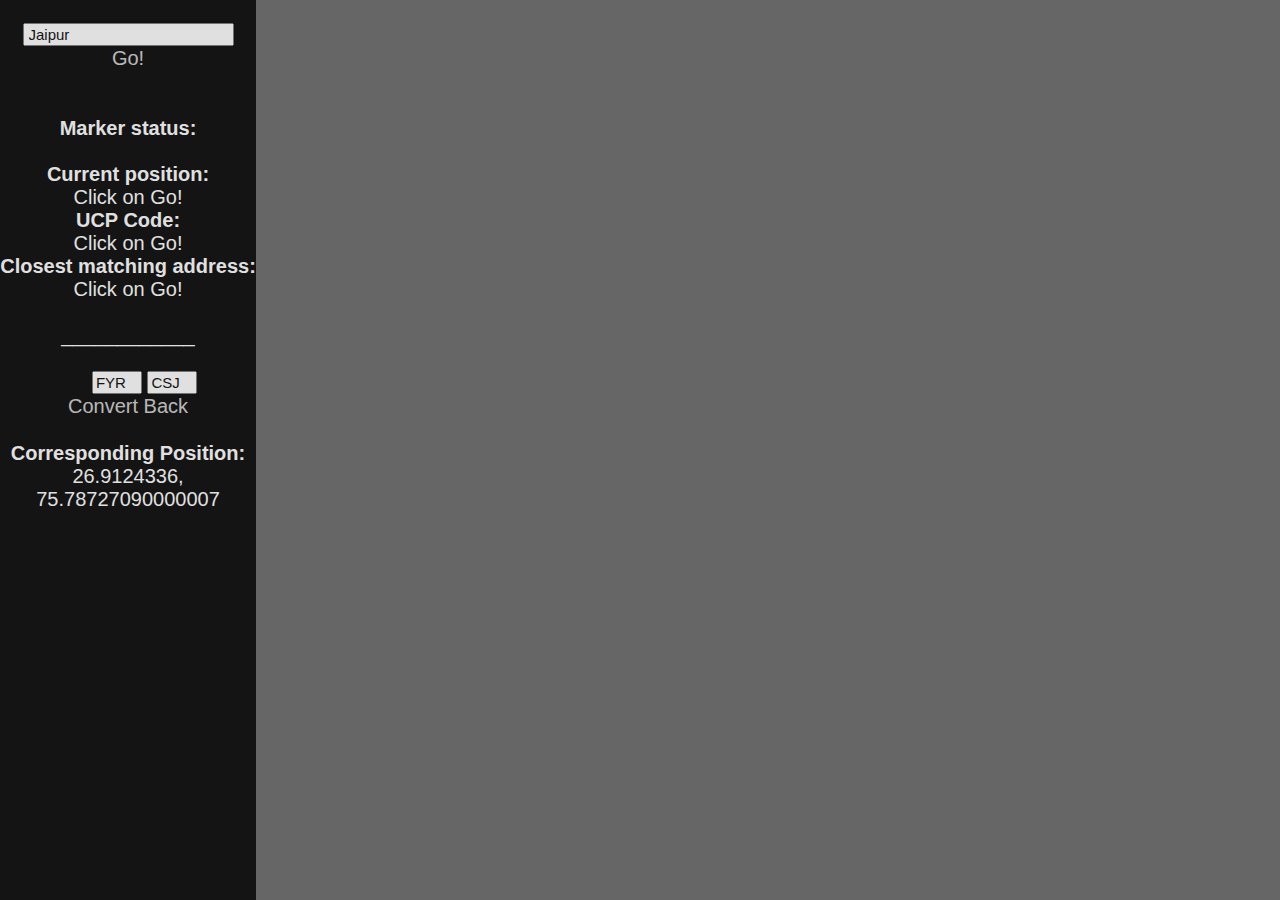
==== index.html @ 644bdf2b "color theme removed" ====
<html>
    <head>
    <title>Universal Coordinate Pin - App</title>
        <!address locator>
        <!importing jquery and js for google maps (can be found on ajax.google.com)>
        <script type="text/javascript" src="js/jquery-1.9.1.js"></script>
        
        <script type="text/javascript" src="http://maps.google.com/maps/api/js?key=AIzaSyCEqoC5yQIIBXbNVxsuRe787A29ZC32CVA&callback=initMap"></script>
        
        <style type="text/css">
            
            #city_country {
                padding: 1px 4px;
            }
           
           #button {
                font-size: 20px;
                border: none;
                color: #FFFFFF;
                text-align: center;
                display: inline-block;
                background-color: #000000;
                opacity: 0.8;
            }
            
            #maparea {
                width: 80%;
                height: 100%;
                right: 0%;
                top: 0%;
                position: absolute;
                opacity: 1;
                z-index: 1;
            }
            #infoPanel {
                width: 20%;
                height: 100%;
                left: 0%;
                top: 0%;
                font-size: 20px;
                float: left;
                position: absolute;
                background: #000000;
                color: #FFFFFF;
                opacity: 0.8;
                font-family: Sans-serif;
            }
        </style>
        <script type="text/javascript">
            $(window).load(function(){
                           var geocoder;
                           var map;
                           var marker;
                           
                           h2d = function(d)
                           {
                           return parseInt(d, 36);
                           }
                           
                           back = function() {
                           
                           var rev1 = document.getElementById('ipcode1').value;
                           var rev2 = document.getElementById('ipcode2').value;
                           document.getElementById('copo').innerHTML = [
                                                                        (h2d(rev1)/100)-180,
                                                                        (h2d(rev2)/100)-90
                                                                        ].join(', ');
                           }
                           
                           codeAddress = function () {
                           geocoder = new google.maps.Geocoder();
                           
                           var address = document.getElementById('city_country').value;
                           geocoder.geocode( { 'address': address}, function(results, status) {
                                            if (status == google.maps.GeocoderStatus.OK) {
                                            map = new google.maps.Map(document.getElementById('maparea'), {
                                                                      zoom: 16,
                                                                      streetViewControl: false,
                                                                      mapTypeControlOptions: {
                                                                      style: google.maps.MapTypeControlStyle.HORIZONTAL_BAR,
                                                                      mapTypeIds:[google.maps.MapTypeId.HYBRID, google.maps.MapTypeId.ROADMAP]
                                                                      },
                                                                      center: results[0].geometry.location,
                                                                      mapTypeId: google.maps.MapTypeId.ROADMAP
                                                                      });
                                            map.setCenter(results[0].geometry.location);
                                            marker = new google.maps.Marker({
                                                                            map: map,
                                                                            position: results[0].geometry.location,
                                                                            draggable: true,
                                                                            title: 'drag'
                                                                            });
                                            updateMarkerPosition(results[0].geometry.location);
                                            updatetscode(results[0].geometry.location);
                                            geocodePosition(results[0].geometry.location);
                                            
                                            google.maps.event.addListener(marker, 'dragstart', function() {
                                                                          updateMarkerAddress('Finding');
                                                                          });
                                            
                                            google.maps.event.addListener(marker, 'drag', function() {
                                                                          updateMarkerStatus('Moving');
                                                                          updateMarkerPosition(marker.getPosition());
                                                                          updatetscode(marker.getPosition());
                                                                          });
                                            
                                            google.maps.event.addListener(marker, 'dragend', function() {
                                                                          updateMarkerStatus('Stable');
                                                                          geocodePosition(marker.getPosition());
                                                                          map.panTo(marker.getPosition());
                                                                          });
                                            
                                            google.maps.event.addListener(map, 'click', function(e) {
                                                                          updateMarkerPosition(e.latLng);
                                                                          updatetscode(e.latLng);
                                                                          geocodePosition(marker.getPosition());
                                                                          marker.setPosition(e.latLng);
                                                                          map.panTo(marker.getPosition());
                                                                          });
                                            
                                            } else {
                                            alert('Geocode was not successful for the following reason: ' + status);
                                            }
                                            });
                           }
                           
                           function geocodePosition(pos) {
                           geocoder.geocode({
                                            latLng: pos
                                            }, function(responses) {
                                            if (responses && responses.length > 0) {
                                            updateMarkerAddress(responses[0].formatted_address);
                                            } else {
                                            updateMarkerAddress('Cannot determine address at this location.');
                                            }
                                            });
                           }
                           
                           function d2h(d)
                           {
                           return (+d).toString(36).toUpperCase();
                           }
                           
                           function updateMarkerStatus(str) {
                           document.getElementById('markerStatus').innerHTML = str;
                           }
                           
                           function updateMarkerPosition(latLng) {
                           
                           document.getElementById('info').innerHTML = [
                                                                        latLng.lat(),
                                                                        latLng.lng()
                                                                        ].join(', ');
                           }
                           
                           
                           
                           function updatetscode(latLng) {
                           
                           var latitude = latLng.lat();
                           var longitude = latLng.lng();
                           var lati = Math.round(latitude*100)+18000;
                           var long = Math.round(longitude*100)+9000;
                           
                           document.getElementById('tscode').innerHTML = [
                                                                        d2h(lati),
                                                                        d2h(long)
                                                                        ].join('- ');
                           
                           }
                           
                           function updateMarkerAddress(str) {
                           document.getElementById('address').innerHTML = str;
                           }
                           });
                        
                        
                    </script>
    
    </head>
<body style="background-color:#666666;">
    
    <div id="maparea" align="center">
    </div>
    <div id="infoPanel" align="center">
        <div id="panel" align="center"><br/>
            <input style="font-size: 15px; " id="city_country" type="textbox" value="Jaipur">
            <input type="button" value="Go!" onclick="codeAddress()" id="button">
            <br/>
            <br/>
        </div>
        
        <br/><b>Marker status:</b>
        <div id="markerStatus"><br/>
        </div>
        <b>Current position:</b>
        <div id="info">Click on Go!
        </div>
        <b>UCP Code:</b>
        <div id="tscode">Click on Go!
        </div>
        <b>Closest matching address:</b>
        <div id="address">Click on Go!
        </div><br/>____________<br/><br/>
        <div id="coderev" align="center">
            &nbsp;&nbsp;&nbsp;&nbsp;&nbsp;
            <input style="font-size: 15px; width: 50px;" id="ipcode1" type="textbox" value="FYR">
            <input style="font-size: 15px; width: 50px;" id="ipcode2" type="textbox" value="CSJ">
            <input type="button" value="Convert Back" onclick="back()" id="button">
            <br/>
            <br/>
        </div>
        <b>Corresponding Position:</b>
        <div id="copo">26.9124336, 75.78727090000007</div>
        <br/>
    </div>
</body>
</html>
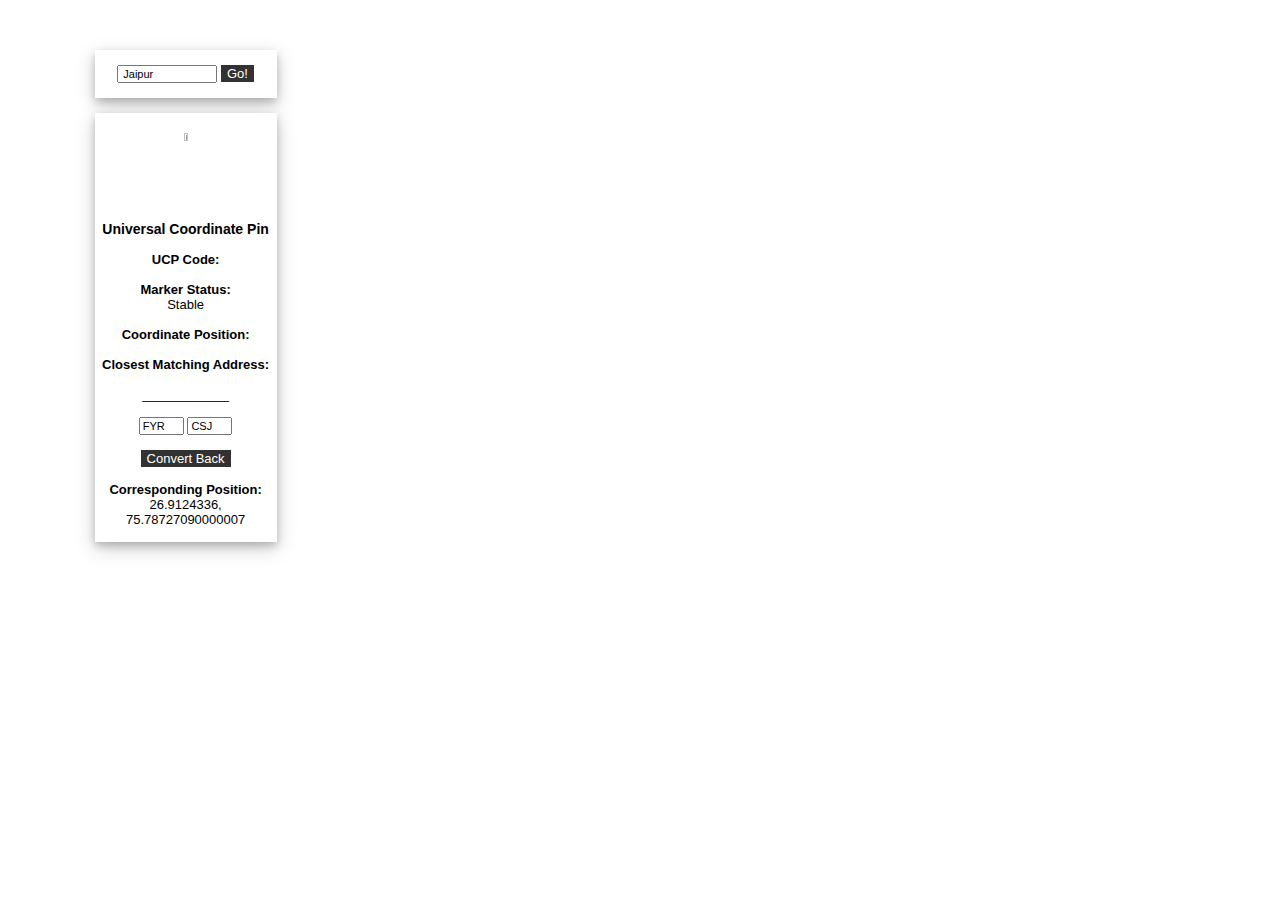
==== commit f8e2e1e9: "font adjusted" ====
--- a/index.html
+++ b/index.html
@@ -5,7 +5,7 @@
         <!importing jquery and js for google maps (can be found on ajax.google.com)>
         <script type="text/javascript" src="js/jquery-1.9.1.js"></script>
         
-        <script type="text/javascript" src="http://maps.google.com/maps/api/js?key=AIzaSyCEqoC5yQIIBXbNVxsuRe787A29ZC32CVA&callback=initMap"></script>
+        <script type="text/javascript" src="https://maps.google.com/maps/api/js?key=AIzaSyCEqoC5yQIIBXbNVxsuRe787A29ZC32CVA&callback=initMap"></script>
         
         <style type="text/css">
             
@@ -14,7 +14,7 @@
             }
            
            #button {
-                font-size: 20px;
+                font-size: 13px;
                 border: none;
                 color: #FFFFFF;
                 text-align: center;
@@ -24,25 +24,23 @@
             }
             
             #maparea {
-                width: 80%;
+                width: 100%;
                 height: 100%;
                 right: 0%;
                 top: 0%;
                 position: absolute;
                 opacity: 1;
-                z-index: 1;
+                z-index: 0;
             }
             #infoPanel {
-                width: 20%;
-                height: 100%;
-                left: 0%;
-                top: 0%;
-                font-size: 20px;
+                width: 15%;
+                height: 80%;
+                left: 7%;
+                top: 5.5%;
+                font-size: 13px;
                 float: left;
                 position: absolute;
-                background: #000000;
-                color: #FFFFFF;
-                opacity: 0.8;
+                color: #000000;
                 font-family: Sans-serif;
             }
         </style>
@@ -74,7 +72,7 @@
                            geocoder.geocode( { 'address': address}, function(results, status) {
                                             if (status == google.maps.GeocoderStatus.OK) {
                                             map = new google.maps.Map(document.getElementById('maparea'), {
-                                                                      zoom: 16,
+                                                                      zoom: 8,
                                                                       streetViewControl: false,
                                                                       mapTypeControlOptions: {
                                                                       style: google.maps.MapTypeControlStyle.HORIZONTAL_BAR,
@@ -178,41 +176,43 @@
                     </script>
     
     </head>
-<body style="background-color:#666666;">
+<body onload="codeAddress()">
     
     <div id="maparea" align="center">
     </div>
     <div id="infoPanel" align="center">
-        <div id="panel" align="center"><br/>
-            <input style="font-size: 15px; " id="city_country" type="textbox" value="Jaipur">
-            <input type="button" value="Go!" onclick="codeAddress()" id="button">
+        <div style="padding-left:5px;padding-right:5px;">
+            <div id="panel" align="center" style="background: #FFFFFF;box-shadow: 0 4px 8px 0 rgba(0, 0, 0, 0.2), 0 6px 20px 0 rgba(0, 0, 0, 0.19);"><br/>
+            <input style="font-size: 11px;width: 100px;" id="city_country" type="textbox" value="Jaipur">
+            <input type="button" value="Go!" onclick="codeAddress()" id="button" >
             <br/>
             <br/>
         </div>
-        
-        <br/><b>Marker status:</b>
-        <div id="markerStatus"><br/>
+            <br/>
+        <div style="background: #FFFFFF;box-shadow: 0 4px 8px 0 rgba(0, 0, 0, 0.2), 0 6px 20px 0 rgba(0, 0, 0, 0.19);">
+            <br/>
+            <div><img src="img/logo.png" style="height:10%;"></img><b style="font-size: 14px;"><br/><br/>Universal Coordinate Pin</b><br/></div>
+            
+            <br/><b>UCP Code:</b>
+            <div id="tscode"></div>
+            <br/><b>Marker Status:</b>
+            <div id="markerStatus">Stable<br/></div>
+            <br/><b>Coordinate Position:</b>
+            <div id="info"></div>
+            <br/><b>Closest Matching Address:</b>
+            <div id="address"></div>
+            <br/>____________<br/><br/>
+            <div id="coderev" align="center">
+                <input style="font-size: 11px; width: 45px; align:center;" id="ipcode1" type="textbox" value="FYR">
+                <input style="font-size: 11px; width: 45px; align:center;" id="ipcode2" type="textbox" value="CSJ">
+                <br/><br/><input type="button" value="Convert Back" onclick="back()" id="button">
+                <br/>
+                <br/>
+            </div>
+            <b>Corresponding Position:</b>
+            <div id="copo">26.9124336, 75.78727090000007</div>
+            <br/>
         </div>
-        <b>Current position:</b>
-        <div id="info">Click on Go!
-        </div>
-        <b>UCP Code:</b>
-        <div id="tscode">Click on Go!
-        </div>
-        <b>Closest matching address:</b>
-        <div id="address">Click on Go!
-        </div><br/>____________<br/><br/>
-        <div id="coderev" align="center">
-            &nbsp;&nbsp;&nbsp;&nbsp;&nbsp;
-            <input style="font-size: 15px; width: 50px;" id="ipcode1" type="textbox" value="FYR">
-            <input style="font-size: 15px; width: 50px;" id="ipcode2" type="textbox" value="CSJ">
-            <input type="button" value="Convert Back" onclick="back()" id="button">
-            <br/>
-            <br/>
-        </div>
-        <b>Corresponding Position:</b>
-        <div id="copo">26.9124336, 75.78727090000007</div>
-        <br/>
     </div>
 </body>
 </html>
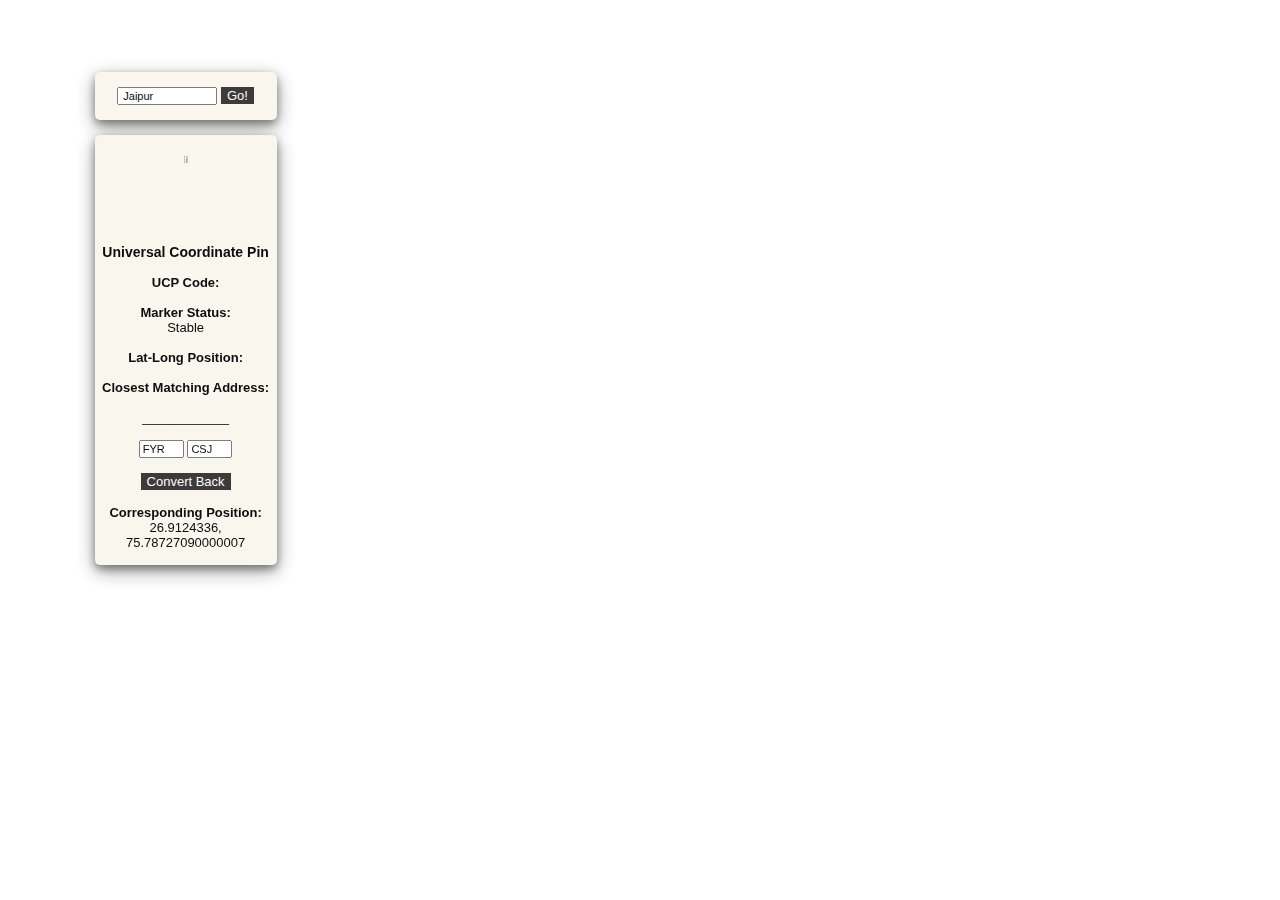
==== commit ec8a560b: "top distance" ====
--- a/index.html
+++ b/index.html
@@ -36,7 +36,7 @@
                 width: 15%;
                 height: 80%;
                 left: 7%;
-                top: 5.5%;
+                top: 8%;
                 font-size: 13px;
                 float: left;
                 position: absolute;
@@ -72,8 +72,222 @@
                            geocoder.geocode( { 'address': address}, function(results, status) {
                                             if (status == google.maps.GeocoderStatus.OK) {
                                             map = new google.maps.Map(document.getElementById('maparea'), {
-                                                                      zoom: 8,
-                                                                      streetViewControl: false,
+                                                                      zoom: 8,styles: [
+                                                                                       {
+                                                                                       "elementType": "geometry",
+                                                                                       "stylers": [
+                                                                                                   {
+                                                                                                   "color": "#ebe3cd"
+                                                                                                   }
+                                                                                                   ]
+                                                                                       },
+                                                                                       {
+                                                                                       "elementType": "labels.text.fill",
+                                                                                       "stylers": [
+                                                                                                   {
+                                                                                                   "color": "#523735"
+                                                                                                   }
+                                                                                                   ]
+                                                                                       },
+                                                                                       {
+                                                                                       "elementType": "labels.text.stroke",
+                                                                                       "stylers": [
+                                                                                                   {
+                                                                                                   "color": "#f5f1e6"
+                                                                                                   }
+                                                                                                   ]
+                                                                                       },
+                                                                                       {
+                                                                                       "featureType": "administrative",
+                                                                                       "elementType": "geometry.stroke",
+                                                                                       "stylers": [
+                                                                                                   {
+                                                                                                   "color": "#c9b2a6"
+                                                                                                   }
+                                                                                                   ]
+                                                                                       },
+                                                                                       {
+                                                                                       "featureType": "administrative.land_parcel",
+                                                                                       "elementType": "geometry.stroke",
+                                                                                       "stylers": [
+                                                                                                   {
+                                                                                                   "color": "#dcd2be"
+                                                                                                   }
+                                                                                                   ]
+                                                                                       },
+                                                                                       {
+                                                                                       "featureType": "administrative.land_parcel",
+                                                                                       "elementType": "labels.text.fill",
+                                                                                       "stylers": [
+                                                                                                   {
+                                                                                                   "color": "#ae9e90"
+                                                                                                   }
+                                                                                                   ]
+                                                                                       },
+                                                                                       {
+                                                                                       "featureType": "landscape.natural",
+                                                                                       "elementType": "geometry",
+                                                                                       "stylers": [
+                                                                                                   {
+                                                                                                   "color": "#dfd2ae"
+                                                                                                   }
+                                                                                                   ]
+                                                                                       },
+                                                                                       {
+                                                                                       "featureType": "poi",
+                                                                                       "elementType": "geometry",
+                                                                                       "stylers": [
+                                                                                                   {
+                                                                                                   "color": "#dfd2ae"
+                                                                                                   }
+                                                                                                   ]
+                                                                                       },
+                                                                                       {
+                                                                                       "featureType": "poi",
+                                                                                       "elementType": "labels.text.fill",
+                                                                                       "stylers": [
+                                                                                                   {
+                                                                                                   "color": "#93817c"
+                                                                                                   }
+                                                                                                   ]
+                                                                                       },
+                                                                                       {
+                                                                                       "featureType": "poi.park",
+                                                                                       "elementType": "geometry.fill",
+                                                                                       "stylers": [
+                                                                                                   {
+                                                                                                   "color": "#a5b076"
+                                                                                                   }
+                                                                                                   ]
+                                                                                       },
+                                                                                       {
+                                                                                       "featureType": "poi.park",
+                                                                                       "elementType": "labels.text.fill",
+                                                                                       "stylers": [
+                                                                                                   {
+                                                                                                   "color": "#447530"
+                                                                                                   }
+                                                                                                   ]
+                                                                                       },
+                                                                                       {
+                                                                                       "featureType": "road",
+                                                                                       "elementType": "geometry",
+                                                                                       "stylers": [
+                                                                                                   {
+                                                                                                   "color": "#f5f1e6"
+                                                                                                   }
+                                                                                                   ]
+                                                                                       },
+                                                                                       {
+                                                                                       "featureType": "road.arterial",
+                                                                                       "elementType": "geometry",
+                                                                                       "stylers": [
+                                                                                                   {
+                                                                                                   "color": "#fdfcf8"
+                                                                                                   }
+                                                                                                   ]
+                                                                                       },
+                                                                                       {
+                                                                                       "featureType": "road.highway",
+                                                                                       "elementType": "geometry",
+                                                                                       "stylers": [
+                                                                                                   {
+                                                                                                   "color": "#f8c967"
+                                                                                                   }
+                                                                                                   ]
+                                                                                       },
+                                                                                       {
+                                                                                       "featureType": "road.highway",
+                                                                                       "elementType": "geometry.stroke",
+                                                                                       "stylers": [
+                                                                                                   {
+                                                                                                   "color": "#e9bc62"
+                                                                                                   }
+                                                                                                   ]
+                                                                                       },
+                                                                                       {
+                                                                                       "featureType": "road.highway.controlled_access",
+                                                                                       "elementType": "geometry",
+                                                                                       "stylers": [
+                                                                                                   {
+                                                                                                   "color": "#e98d58"
+                                                                                                   }
+                                                                                                   ]
+                                                                                       },
+                                                                                       {
+                                                                                       "featureType": "road.highway.controlled_access",
+                                                                                       "elementType": "geometry.stroke",
+                                                                                       "stylers": [
+                                                                                                   {
+                                                                                                   "color": "#db8555"
+                                                                                                   }
+                                                                                                   ]
+                                                                                       },
+                                                                                       {
+                                                                                       "featureType": "road.local",
+                                                                                       "elementType": "labels.text.fill",
+                                                                                       "stylers": [
+                                                                                                   {
+                                                                                                   "color": "#806b63"
+                                                                                                   }
+                                                                                                   ]
+                                                                                       },
+                                                                                       {
+                                                                                       "featureType": "transit.line",
+                                                                                       "elementType": "geometry",
+                                                                                       "stylers": [
+                                                                                                   {
+                                                                                                   "color": "#dfd2ae"
+                                                                                                   }
+                                                                                                   ]
+                                                                                       },
+                                                                                       {
+                                                                                       "featureType": "transit.line",
+                                                                                       "elementType": "labels.text.fill",
+                                                                                       "stylers": [
+                                                                                                   {
+                                                                                                   "color": "#8f7d77"
+                                                                                                   }
+                                                                                                   ]
+                                                                                       },
+                                                                                       {
+                                                                                       "featureType": "transit.line",
+                                                                                       "elementType": "labels.text.stroke",
+                                                                                       "stylers": [
+                                                                                                   {
+                                                                                                   "color": "#ebe3cd"
+                                                                                                   }
+                                                                                                   ]
+                                                                                       },
+                                                                                       {
+                                                                                       "featureType": "transit.station",
+                                                                                       "elementType": "geometry",
+                                                                                       "stylers": [
+                                                                                                   {
+                                                                                                   "color": "#dfd2ae"
+                                                                                                   }
+                                                                                                   ]
+                                                                                       },
+                                                                                       {
+                                                                                       "featureType": "water",
+                                                                                       "elementType": "geometry.fill",
+                                                                                       "stylers": [
+                                                                                                   {
+                                                                                                   "color": "#b9d3c2"
+                                                                                                   }
+                                                                                                   ]
+                                                                                       },
+                                                                                       {
+                                                                                       "featureType": "water",
+                                                                                       "elementType": "labels.text.fill",
+                                                                                       "stylers": [
+                                                                                                   {
+                                                                                                   "color": "#92998d"
+                                                                                                   }
+                                                                                                   ]
+                                                                                       }
+                                                                                       ],
+                                                                      streetViewControl: true,
                                                                       mapTypeControlOptions: {
                                                                       style: google.maps.MapTypeControlStyle.HORIZONTAL_BAR,
                                                                       mapTypeIds:[google.maps.MapTypeId.HYBRID, google.maps.MapTypeId.ROADMAP]
@@ -81,6 +295,7 @@
                                                                       center: results[0].geometry.location,
                                                                       mapTypeId: google.maps.MapTypeId.ROADMAP
                                                                       });
+                                            
                                             map.setCenter(results[0].geometry.location);
                                             marker = new google.maps.Marker({
                                                                             map: map,
@@ -171,8 +386,6 @@
                            document.getElementById('address').innerHTML = str;
                            }
                            });
-                        
-                        
                     </script>
     
     </head>
@@ -182,14 +395,14 @@
     </div>
     <div id="infoPanel" align="center">
         <div style="padding-left:5px;padding-right:5px;">
-            <div id="panel" align="center" style="background: #FFFFFF;box-shadow: 0 4px 8px 0 rgba(0, 0, 0, 0.2), 0 6px 20px 0 rgba(0, 0, 0, 0.19);"><br/>
+            <div id="panel" align="center" style="background: #f9f6ed;box-shadow: 0 4px 8px 0 rgba(0, 0, 0, 0.4), 0 6px 20px 0 rgba(0, 0, 0, 0.39);border-radius: 5px;opacity:0.95;"><br/>
             <input style="font-size: 11px;width: 100px;" id="city_country" type="textbox" value="Jaipur">
             <input type="button" value="Go!" onclick="codeAddress()" id="button" >
             <br/>
             <br/>
         </div>
             <br/>
-        <div style="background: #FFFFFF;box-shadow: 0 4px 8px 0 rgba(0, 0, 0, 0.2), 0 6px 20px 0 rgba(0, 0, 0, 0.19);">
+            <div style="background: #f9f6ed;box-shadow: 0 4px 8px 0 rgba(0, 0, 0, 0.4), 0 6px 20px 0 rgba(0, 0, 0, 0.39);border-radius: 5px;opacity:0.95;">
             <br/>
             <div><img src="img/logo.png" style="height:10%;"></img><b style="font-size: 14px;"><br/><br/>Universal Coordinate Pin</b><br/></div>
             
@@ -197,7 +410,7 @@
             <div id="tscode"></div>
             <br/><b>Marker Status:</b>
             <div id="markerStatus">Stable<br/></div>
-            <br/><b>Coordinate Position:</b>
+            <br/><b>Lat-Long Position:</b>
             <div id="info"></div>
             <br/><b>Closest Matching Address:</b>
             <div id="address"></div>
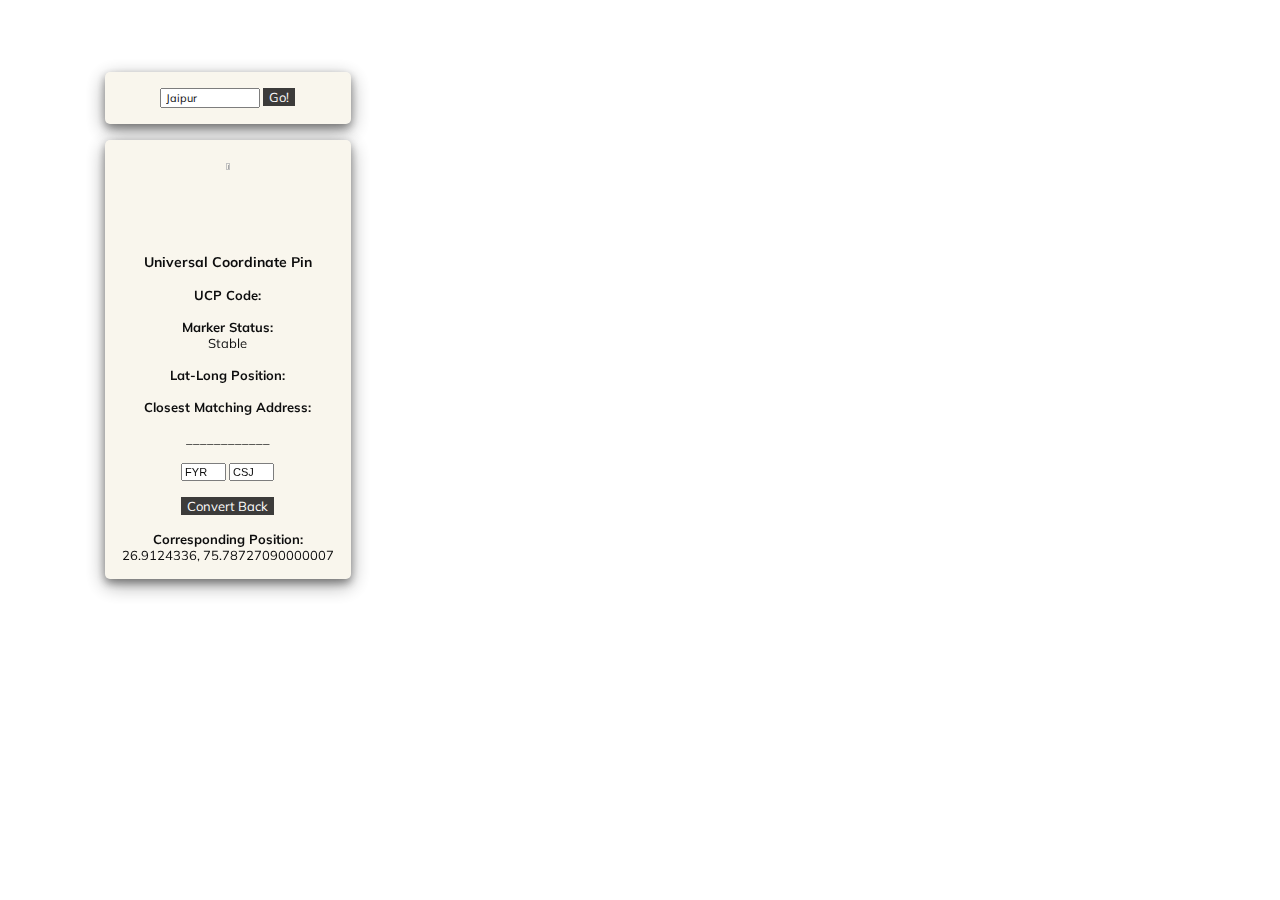
==== commit c84b4570: "infopanel" ====
--- a/index.html
+++ b/index.html
@@ -7,10 +7,18 @@
         
         <script type="text/javascript" src="https://maps.google.com/maps/api/js?key=AIzaSyCEqoC5yQIIBXbNVxsuRe787A29ZC32CVA&callback=initMap"></script>
         
+        <link href="https://fonts.googleapis.com/css?family=Muli" rel="stylesheet">
+        
         <style type="text/css">
+            
+            body {
+                font-family: 'Muli', sans-serif;
+            }
             
             #city_country {
                 padding: 1px 4px;
+                font-family: 'Muli', sans-serif;
+
             }
            
            #button {
@@ -21,6 +29,7 @@
                 display: inline-block;
                 background-color: #000000;
                 opacity: 0.8;
+                font-family: 'Muli', sans-serif;
             }
             
             #maparea {
@@ -31,9 +40,11 @@
                 position: absolute;
                 opacity: 1;
                 z-index: 0;
+                font-family: 'Muli', sans-serif;
+
             }
             #infoPanel {
-                width: 15%;
+                width: 20%;
                 height: 80%;
                 left: 7%;
                 top: 8%;
@@ -41,7 +52,9 @@
                 float: left;
                 position: absolute;
                 color: #000000;
-                font-family: Sans-serif;
+                font-family: 'Muli', sans-serif;
+                padding-right: 10px;
+                padding-left: 10px;
             }
         </style>
         <script type="text/javascript">
@@ -395,14 +408,14 @@
     </div>
     <div id="infoPanel" align="center">
         <div style="padding-left:5px;padding-right:5px;">
-            <div id="panel" align="center" style="background: #f9f6ed;box-shadow: 0 4px 8px 0 rgba(0, 0, 0, 0.4), 0 6px 20px 0 rgba(0, 0, 0, 0.39);border-radius: 5px;opacity:0.95;"><br/>
+            <div id="panel" align="center" style="background: #f9f6ed;box-shadow: 0 4px 8px 0 rgba(0, 0, 0, 0.4), 0 6px 20px 0 rgba(0, 0, 0, 0.39);border-radius: 5px;opacity:0.95;padding-right: 10px;padding-left: 10px;"><br/>
             <input style="font-size: 11px;width: 100px;" id="city_country" type="textbox" value="Jaipur">
             <input type="button" value="Go!" onclick="codeAddress()" id="button" >
             <br/>
             <br/>
         </div>
             <br/>
-            <div style="background: #f9f6ed;box-shadow: 0 4px 8px 0 rgba(0, 0, 0, 0.4), 0 6px 20px 0 rgba(0, 0, 0, 0.39);border-radius: 5px;opacity:0.95;">
+            <div style="background: #f9f6ed;box-shadow: 0 4px 8px 0 rgba(0, 0, 0, 0.4), 0 6px 20px 0 rgba(0, 0, 0, 0.39);border-radius: 5px;opacity:0.95;padding-right: 10px;padding-left: 10px;">
             <br/>
             <div><img src="img/logo.png" style="height:10%;"></img><b style="font-size: 14px;"><br/><br/>Universal Coordinate Pin</b><br/></div>
             
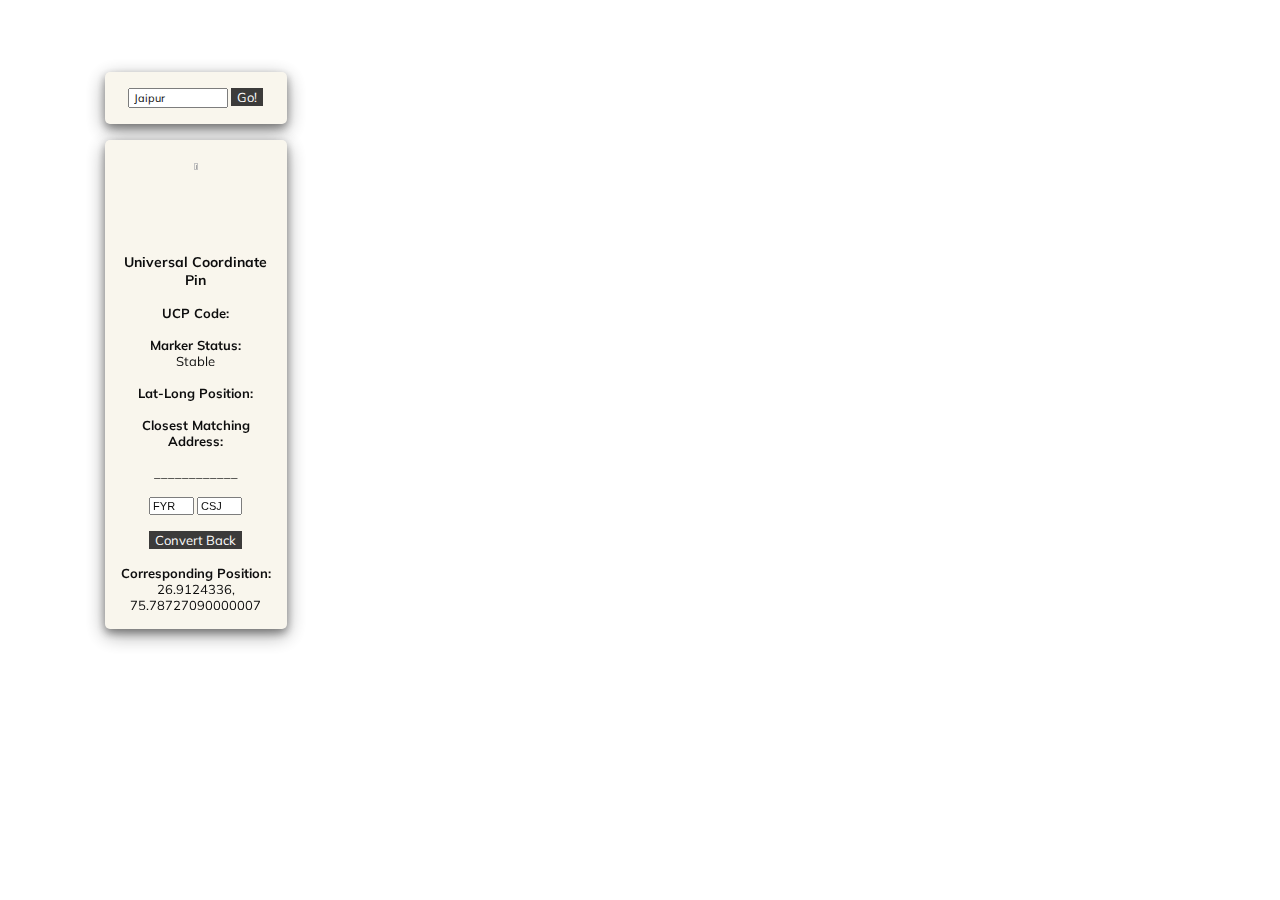
==== commit 7296c572: "meta changes" ====
--- a/index.html
+++ b/index.html
@@ -1,5 +1,6 @@
 <html>
     <head>
+    <meta name="viewport" content="initial-scale=0.8, maximum-scale=0.8">
     <title>Universal Coordinate Pin - App</title>
         <!address locator>
         <!importing jquery and js for google maps (can be found on ajax.google.com)>
@@ -44,7 +45,7 @@
 
             }
             #infoPanel {
-                width: 20%;
+                width: 15%;
                 height: 80%;
                 left: 7%;
                 top: 8%;
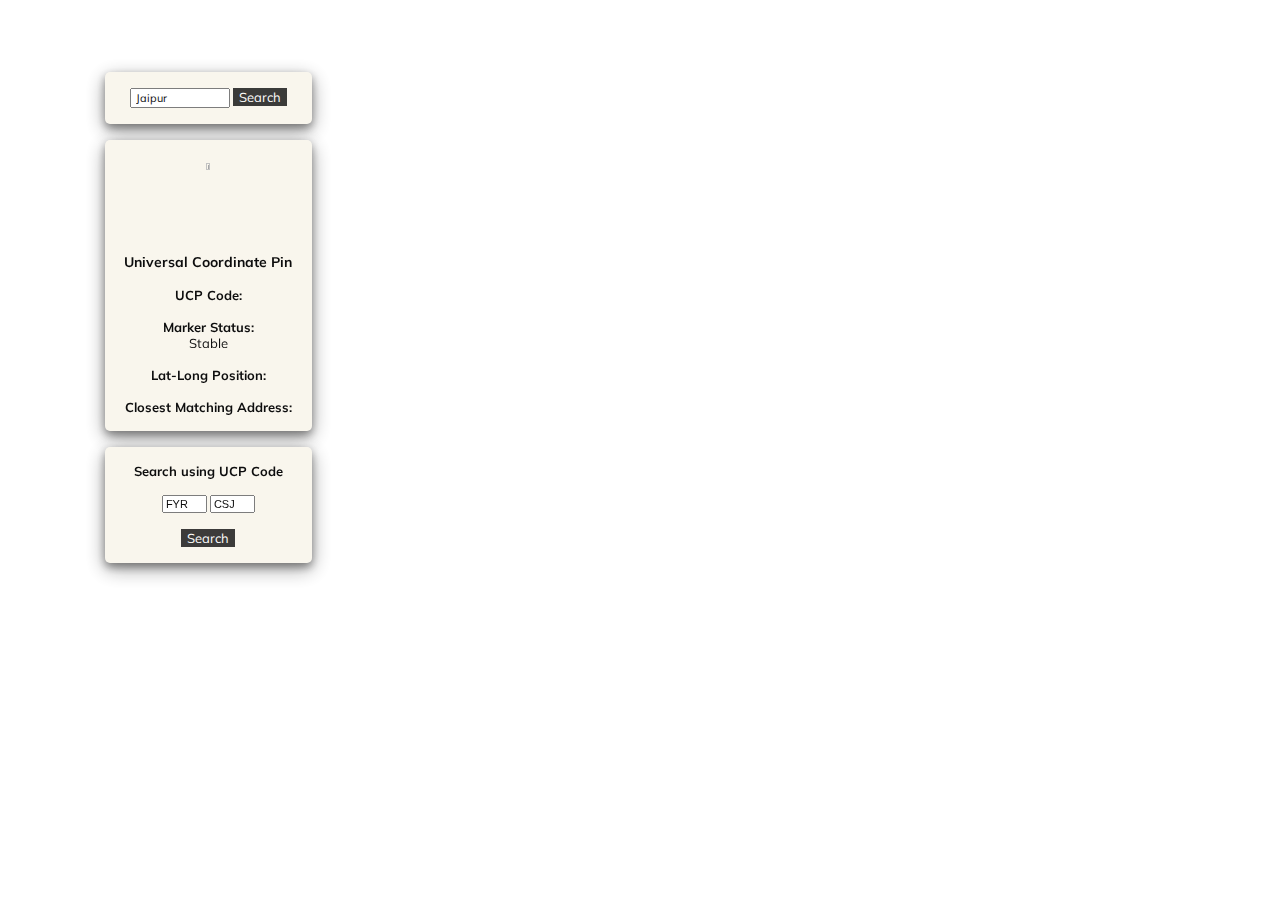
==== commit 52ce4e8f: "buttons" ====
--- a/index.html
+++ b/index.html
@@ -1,6 +1,6 @@
 <html>
     <head>
-    <meta name="viewport" content="initial-scale=0.8, maximum-scale=0.8">
+    <meta name="viewport" content="width=device-width,height=device-height, initial-scale=1">
     <title>Universal Coordinate Pin - App</title>
         <!address locator>
         <!importing jquery and js for google maps (can be found on ajax.google.com)>
@@ -45,7 +45,7 @@
 
             }
             #infoPanel {
-                width: 15%;
+                width: 17%;
                 height: 80%;
                 left: 7%;
                 top: 8%;
@@ -69,16 +69,6 @@
                            return parseInt(d, 36);
                            }
                            
-                           back = function() {
-                           
-                           var rev1 = document.getElementById('ipcode1').value;
-                           var rev2 = document.getElementById('ipcode2').value;
-                           document.getElementById('copo').innerHTML = [
-                                                                        (h2d(rev1)/100)-180,
-                                                                        (h2d(rev2)/100)-90
-                                                                        ].join(', ');
-                           }
-                           
                            codeAddress = function () {
                            geocoder = new google.maps.Geocoder();
                            
@@ -399,7 +389,19 @@
                            function updateMarkerAddress(str) {
                            document.getElementById('address').innerHTML = str;
                            }
+                           
+                           
+                           back = function() {
+                           
+                           var rev1 = document.getElementById('ipcode1').value;
+                           var rev2 = document.getElementById('ipcode2').value;
+                           document.getElementById('city_country').value = [(h2d(rev1)/100)-180,(h2d(rev2)/100)-90].join(', ');
+                           codeAddress();
+                           }
+                           
                            });
+                           
+                           
                     </script>
     
     </head>
@@ -411,10 +413,10 @@
         <div style="padding-left:5px;padding-right:5px;">
             <div id="panel" align="center" style="background: #f9f6ed;box-shadow: 0 4px 8px 0 rgba(0, 0, 0, 0.4), 0 6px 20px 0 rgba(0, 0, 0, 0.39);border-radius: 5px;opacity:0.95;padding-right: 10px;padding-left: 10px;"><br/>
             <input style="font-size: 11px;width: 100px;" id="city_country" type="textbox" value="Jaipur">
-            <input type="button" value="Go!" onclick="codeAddress()" id="button" >
+            <input type="button" value="Search" onclick="codeAddress()" id="button" >
             <br/>
             <br/>
-        </div>
+            </div>
             <br/>
             <div style="background: #f9f6ed;box-shadow: 0 4px 8px 0 rgba(0, 0, 0, 0.4), 0 6px 20px 0 rgba(0, 0, 0, 0.39);border-radius: 5px;opacity:0.95;padding-right: 10px;padding-left: 10px;">
             <br/>
@@ -428,18 +430,16 @@
             <div id="info"></div>
             <br/><b>Closest Matching Address:</b>
             <div id="address"></div>
-            <br/>____________<br/><br/>
-            <div id="coderev" align="center">
+            <br/>
+            </div><br/>
+            <div id="panel" align="center" style="background: #f9f6ed;box-shadow: 0 4px 8px 0 rgba(0, 0, 0, 0.4), 0 6px 20px 0 rgba(0, 0, 0, 0.39);border-radius: 5px;opacity:0.95;padding-right: 10px;padding-left: 10px;"><br/>
+                <b>Search using UCP Code</b><br/><br/>
                 <input style="font-size: 11px; width: 45px; align:center;" id="ipcode1" type="textbox" value="FYR">
                 <input style="font-size: 11px; width: 45px; align:center;" id="ipcode2" type="textbox" value="CSJ">
-                <br/><br/><input type="button" value="Convert Back" onclick="back()" id="button">
+                <br/><br/><input type="button" value="Search" onclick="back()" id="button">
                 <br/>
                 <br/>
             </div>
-            <b>Corresponding Position:</b>
-            <div id="copo">26.9124336, 75.78727090000007</div>
-            <br/>
-        </div>
     </div>
 </body>
 </html>
